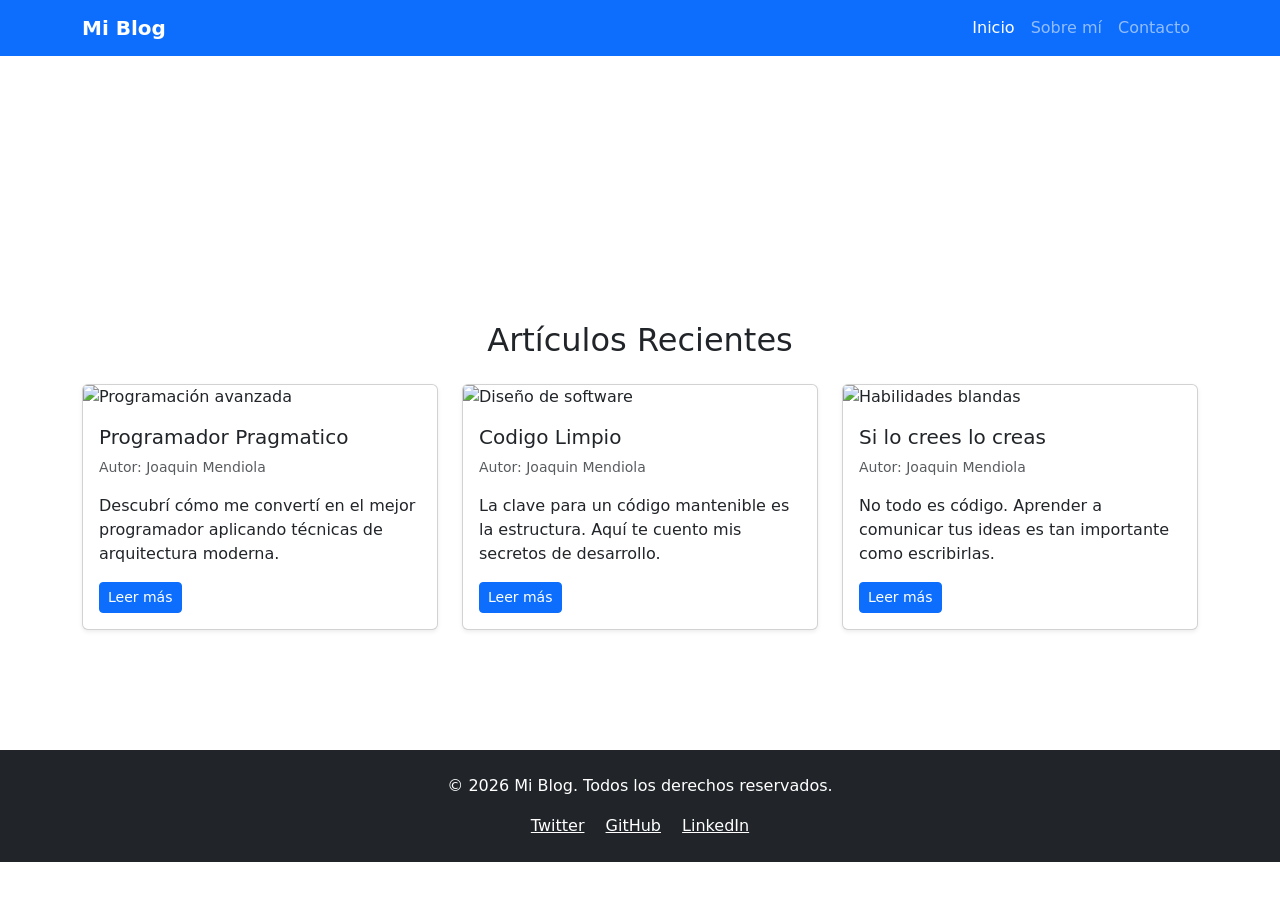
==== index.html @ d2b1cae7 "Feat: Estructura inicial del index con Bootstrap" ====
<!DOCTYPE html>
<html lang="es">
<head>
    <meta charset="UTF-8">
    <meta name="viewport" content="width=device-width, initial-scale=1.0">
    <title>Mi Blog Personal</title>
    <link href="https://cdn.jsdelivr.net/npm/bootstrap@5.3.0/dist/css/bootstrap.min.css" rel="stylesheet">
    <link rel="stylesheet" href="assets/styles.css">
</head>
<body>
    <nav class="navbar navbar-expand-md navbar-dark bg-primary sticky-top">
        <div class="container">
            <a class="navbar-brand fw-bold" href="index.html">Mi Blog</a>
            <button class="navbar-toggler" type="button" data-bs-toggle="collapse" data-bs-target="#navbarNav">
                <span class="navbar-toggler-icon"></span>
            </button>
            <div class="collapse navbar-collapse" id="navbarNav">
                <ul class="navbar-nav ms-auto">
                    <li class="nav-item">
                        <a class="nav-link active" href="index.html">Inicio</a>
                    </li>
                    <li class="nav-item">
                        <a class="nav-link" href="about.html">Sobre mí</a>
                    </li>
                    <li class="nav-item">
                        <a class="nav-link" href="contact.html">Contacto</a>
                    </li>
                </ul>
            </div>
        </div>
    </nav>

    <header class="bg-gradient text-white py-5">
        <div class="container text-center">
            <h1 class="display-4">Bienvenido a Mi Blog</h1>
            <p class="lead">Historias, tecnología y reflexiones</p>
        </div>
    </header>

    <main class="py-5">
        <div class="container">
            <h2 class="mb-4 text-center">Artículos Recientes</h2>

            <div class="row">
                <div class="col-12 col-md-4 mb-4">
                    <article class="card h-100 shadow-sm">
                        <img src="assets/portada-programador-pragmatico.jpg" class="card-img-top" alt="Programación avanzada">
                        <div class="card-body">
                            <h3 class="card-title h5">Programador Pragmatico</h3>
                            <p class="card-text text-muted small">Autor: Joaquin Mendiola</p>
                            <p class="card-text">Descubrí cómo me convertí en el mejor programador aplicando técnicas de arquitectura moderna.</p>
                            <a href="#" class="btn btn-primary btn-sm">Leer más</a>
                        </div>
                    </article>
                </div>

                <div class="col-12 col-md-4 mb-4">
                    <article class="card h-100 shadow-sm">
                        <img src="assets/portada-codigolimpio.jpg" class="card-img-top" alt="Diseño de software">
                        <div class="card-body">
                            <h4 class="card-title h5">Codigo Limpio</h4>
                            <p class="card-text text-muted small">Autor: Joaquin Mendiola</p>
                            <p class="card-text">La clave para un código mantenible es la estructura. Aquí te cuento mis secretos de desarrollo.</p>
                            <a href="#" class="btn btn-primary btn-sm">Leer más</a>
                        </div>
                    </article>
                </div>

                <div class="col-12 col-md-4 mb-4">
                    <article class="card h-100 shadow-sm">
                        <img src="assets/portada-silocrees.jpg" class="card-img-top" alt="Habilidades blandas">
                        <div class="card-body">
                            <h5 class="card-title">Si lo crees lo creas</h5>
                            <p class="card-text text-muted small">Autor: Joaquin Mendiola</p>
                            <p class="card-text">No todo es código. Aprender a comunicar tus ideas es tan importante como escribirlas.</p>
                            <a href="#" class="btn btn-primary btn-sm">Leer más</a>
                        </div>
                    </article>
                </div>
            </div>
        </div>
    </main>

    <footer class="bg-dark text-white py-4 mt-5">
        <div class="container text-center">
            <p>&copy; 2026 Mi Blog. Todos los derechos reservados.</p>
            <div class="mt-2">
                <a href="#" class="text-white mx-2">Twitter</a>
                <a href="#" class="text-white mx-2">GitHub</a>
                <a href="#" class="text-white mx-2">LinkedIn</a>
            </div>
        </div>
    </footer>

    <script src="https://cdn.jsdelivr.net/npm/bootstrap@5.3.0/dist/js/bootstrap.bundle.min.js"></script>
</body>
</html>
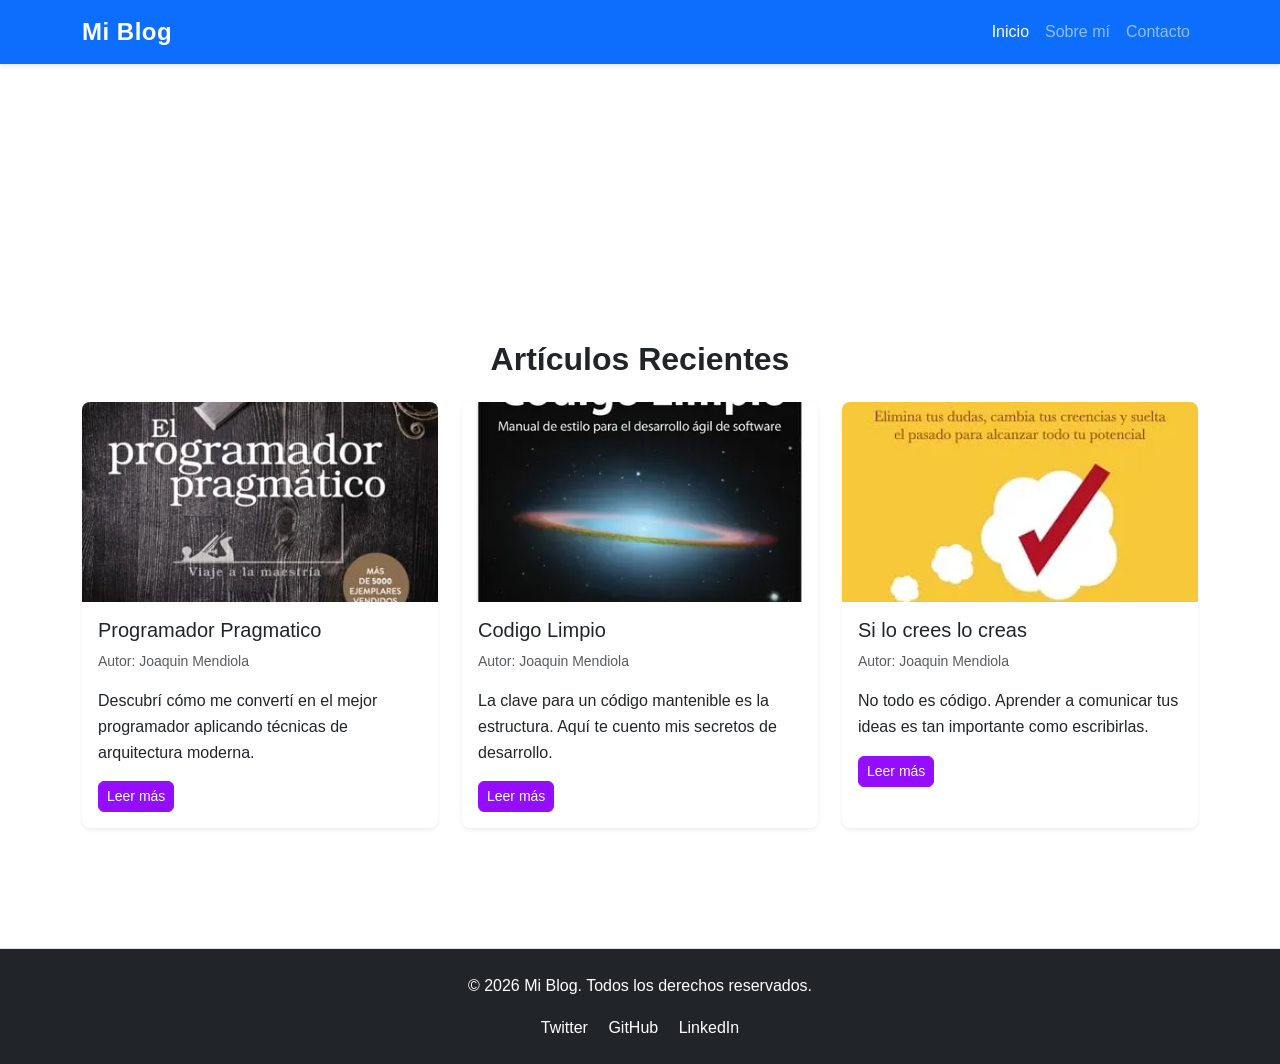
==== commit cc054740: "Fix: error de accesibilidad en boton y espacios" ====
--- a/index.html
+++ b/index.html
@@ -11,7 +11,7 @@
     <nav class="navbar navbar-expand-md navbar-dark bg-primary sticky-top">
         <div class="container">
             <a class="navbar-brand fw-bold" href="index.html">Mi Blog</a>
-            <button class="navbar-toggler" type="button" data-bs-toggle="collapse" data-bs-target="#navbarNav">
+            <button class="navbar-toggler" type="button" data-bs-toggle="collapse" data-bs-target="#navbarNav aria-lanel="Toggle navigation">
                 <span class="navbar-toggler-icon"></span>
             </button>
             <div class="collapse navbar-collapse" id="navbarNav">
@@ -29,18 +29,15 @@
             </div>
         </div>
     </nav>
-
     <header class="bg-gradient text-white py-5">
         <div class="container text-center">
             <h1 class="display-4">Bienvenido a Mi Blog</h1>
             <p class="lead">Historias, tecnología y reflexiones</p>
         </div>
     </header>
-
     <main class="py-5">
         <div class="container">
             <h2 class="mb-4 text-center">Artículos Recientes</h2>
-
             <div class="row">
                 <div class="col-12 col-md-4 mb-4">
                     <article class="card h-100 shadow-sm">
@@ -53,7 +50,6 @@
                         </div>
                     </article>
                 </div>
-
                 <div class="col-12 col-md-4 mb-4">
                     <article class="card h-100 shadow-sm">
                         <img src="assets/portada-codigolimpio.jpg" class="card-img-top" alt="Diseño de software">
@@ -65,7 +61,6 @@
                         </div>
                     </article>
                 </div>
-
                 <div class="col-12 col-md-4 mb-4">
                     <article class="card h-100 shadow-sm">
                         <img src="assets/portada-silocrees.jpg" class="card-img-top" alt="Habilidades blandas">
@@ -80,7 +75,6 @@
             </div>
         </div>
     </main>
-
     <footer class="bg-dark text-white py-4 mt-5">
         <div class="container text-center">
             <p>&copy; 2026 Mi Blog. Todos los derechos reservados.</p>
@@ -91,7 +85,6 @@
             </div>
         </div>
     </footer>
-
     <script src="https://cdn.jsdelivr.net/npm/bootstrap@5.3.0/dist/js/bootstrap.bundle.min.js"></script>
 </body>
 </html>
--- a/assets/styles.css
+++ b/assets/styles.css
@@ -0,0 +1,200 @@
+/* ===== Variables CSS ===== */
+:root {
+    --primary-color: #950dfd;
+    --text-color: #212529;
+    --light-bg: #ededed;
+    --border-color: #dee2e6;
+}
+
+/* ===== Reset y base ===== */
+* {
+    margin: 0;
+    padding: 0;
+    box-sizing: border-box;
+}
+
+html {
+    scroll-behavior: smooth;
+}
+
+body {
+    font-family: -apple-system, BlinkMacSystemFont, "Segoe UI", Roboto, Helvetica, Arial, sans-serif;
+    line-height: 1.6;
+    color: var(--text-color);
+}
+
+/* ===== Tipografía ===== */
+h1, h2, h3 {
+    font-weight: 600;
+    margin-bottom: 1rem;
+}
+
+a {
+    text-decoration: none;
+    transition: all 0.3s ease;
+}
+
+/* ===== Navbar ===== */
+.navbar {
+    box-shadow: 0 2px 4px rgb(0 0 0 / 10%);
+}
+
+.navbar-brand {
+    font-size: 1.5rem;
+    letter-spacing: 0.5px;
+}
+
+.navbar-brand:hover {
+    opacity: 0.8;
+}
+
+/* ===== Hero Section ===== */
+.bg-gradient {
+    background: linear-gradient(135deg, #667eea 0%, #764ba2 100%);
+}
+
+/* ===== Cards ===== */
+.card {
+    border: none;
+    border-radius: 8px;
+    transition: transform 0.3s ease, box-shadow 0.3s ease;
+}
+
+.card:hover {
+    transform: translateY(-5px);
+    box-shadow: 0 8px 16px rgb(0 0 0 / 15%) !important;
+}
+
+.card-img-top {
+    height: 200px;
+    object-fit: cover;
+    border-radius: 8px 8px 0 0;
+}
+
+/* ===== Botones ===== */
+.btn {
+    border-radius: 6px;
+    font-weight: 500;
+    transition: all 0.3s ease;
+}
+
+.btn-primary {
+    background-color: var(--primary-color);
+    border-color: var(--primary-color);
+}
+
+.btn-primary:hover {
+    background-color: #7a09d1;
+    border-color: #7a09d1;
+    transform: translateY(-2px);
+    box-shadow: 0 4px 8px rgb(13 110 253 / 30%);
+}
+
+/* ===== Formulario ===== */
+.form-control {
+    border: 1px solid var(--border-color);
+    border-radius: 6px;
+    padding: 0.75rem;
+    transition: border-color 0.3s ease, box-shadow 0.3s ease;
+}
+
+.form-control:focus {
+    border-color: var(--primary-color);
+    box-shadow: 0 0 0 0.2rem rgb(13 110 253 / 25%);
+}
+
+/* Validación HTML5: estilos :valid e :invalid */
+.form-control:valid {
+    border-color: #198754;
+    background-image: url("data:image/svg+xml,%3csvg xmlns='http://www.w3.org/2000/svg' viewBox='0 0 8 8'%3e%3cpath fill='%23198754' d='M.5 4.5L2 3l1-1 1 1 2-2 1 1-3 3-1 1-1-1-1-1z'/%3e%3c/svg%3e");
+    background-repeat: no-repeat;
+    background-position: right calc(0.375em + 0.1875rem) center;
+    background-size: calc(0.75em + 0.375rem) calc(0.75em + 0.375rem);
+    padding-right: calc(1.5em + 0.75rem);
+}
+
+.form-control:invalid {
+    border-color: #dc3545;
+    background-image: url("data:image/svg+xml,%3csvg xmlns='http://www.w3.org/2000/svg' viewBox='0 0 12 12' width='12' height='12' fill='none' stroke='%23dc3545' viewBox='0 0 12 12'%3e%3ccircle cx='6' cy='6' r='4.5'/%3e%3cpath stroke-linejoin='round' d='M5.8 3.6h.4L6 6.9h-.4z'/%3e%3ccircle cx='6' cy='8.2' r='.6' fill='%23dc3545' stroke='none'/%3e%3c/svg%3e");
+    background-repeat: no-repeat;
+    background-position: right calc(0.375em + 0.1875rem) center;
+    background-size: calc(0.75em + 0.375rem) calc(0.75em + 0.375rem);
+    padding-right: calc(1.5em + 0.75rem);
+}
+
+.invalid-feedback {
+    display: none;
+    width: 100%;
+    margin-top: 0.25rem;
+    font-size: 0.875em;
+    color: #dc3545;
+}
+
+.was-validated .form-control:invalid ~ .invalid-feedback {
+    display: block;
+}
+
+/* ===== Footer ===== */
+footer {
+    margin-top: auto;
+    border-top: 1px solid var(--border-color);
+}
+
+footer a {
+    color: #adb5bd;
+}
+
+/* ===== Accesibilidad ===== */
+a:focus,
+button:focus,
+input:focus {
+    outline: 2px solid var(--primary-color);
+    outline-offset: 2px;
+}
+
+footer a:hover {
+    color: white;
+}
+
+/* ===== Responsive ===== */
+@media (width <= 768px) {
+    h1 {
+        font-size: 2rem;
+    }
+
+    .navbar-brand {
+        font-size: 1.2rem;
+    }
+
+    .card {
+        margin-bottom: 1.5rem;
+    }
+
+    .btn-lg {
+        padding: 0.75rem 1.5rem;
+        font-size: 1rem;
+    }
+}
+
+/* Skip to main content link */
+.skip-link {
+    position: absolute;
+    top: -40px;
+    left: 0;
+    background: var(--primary-color);
+    color: white;
+    padding: 8px;
+    text-decoration: none;
+}
+
+.skip-link:focus {
+    top: 0;
+}
+
+.my-avatar {
+    width: 100%;
+    max-width: 180px; /* Limitamos el tamaño máximo */
+    aspect-ratio: 1 / 1; /* Asegura que sea un círculo perfecto */
+    object-fit: cover;
+    border: 3px solid var(--primary-color); /* Un detalle de diseño */
+}
